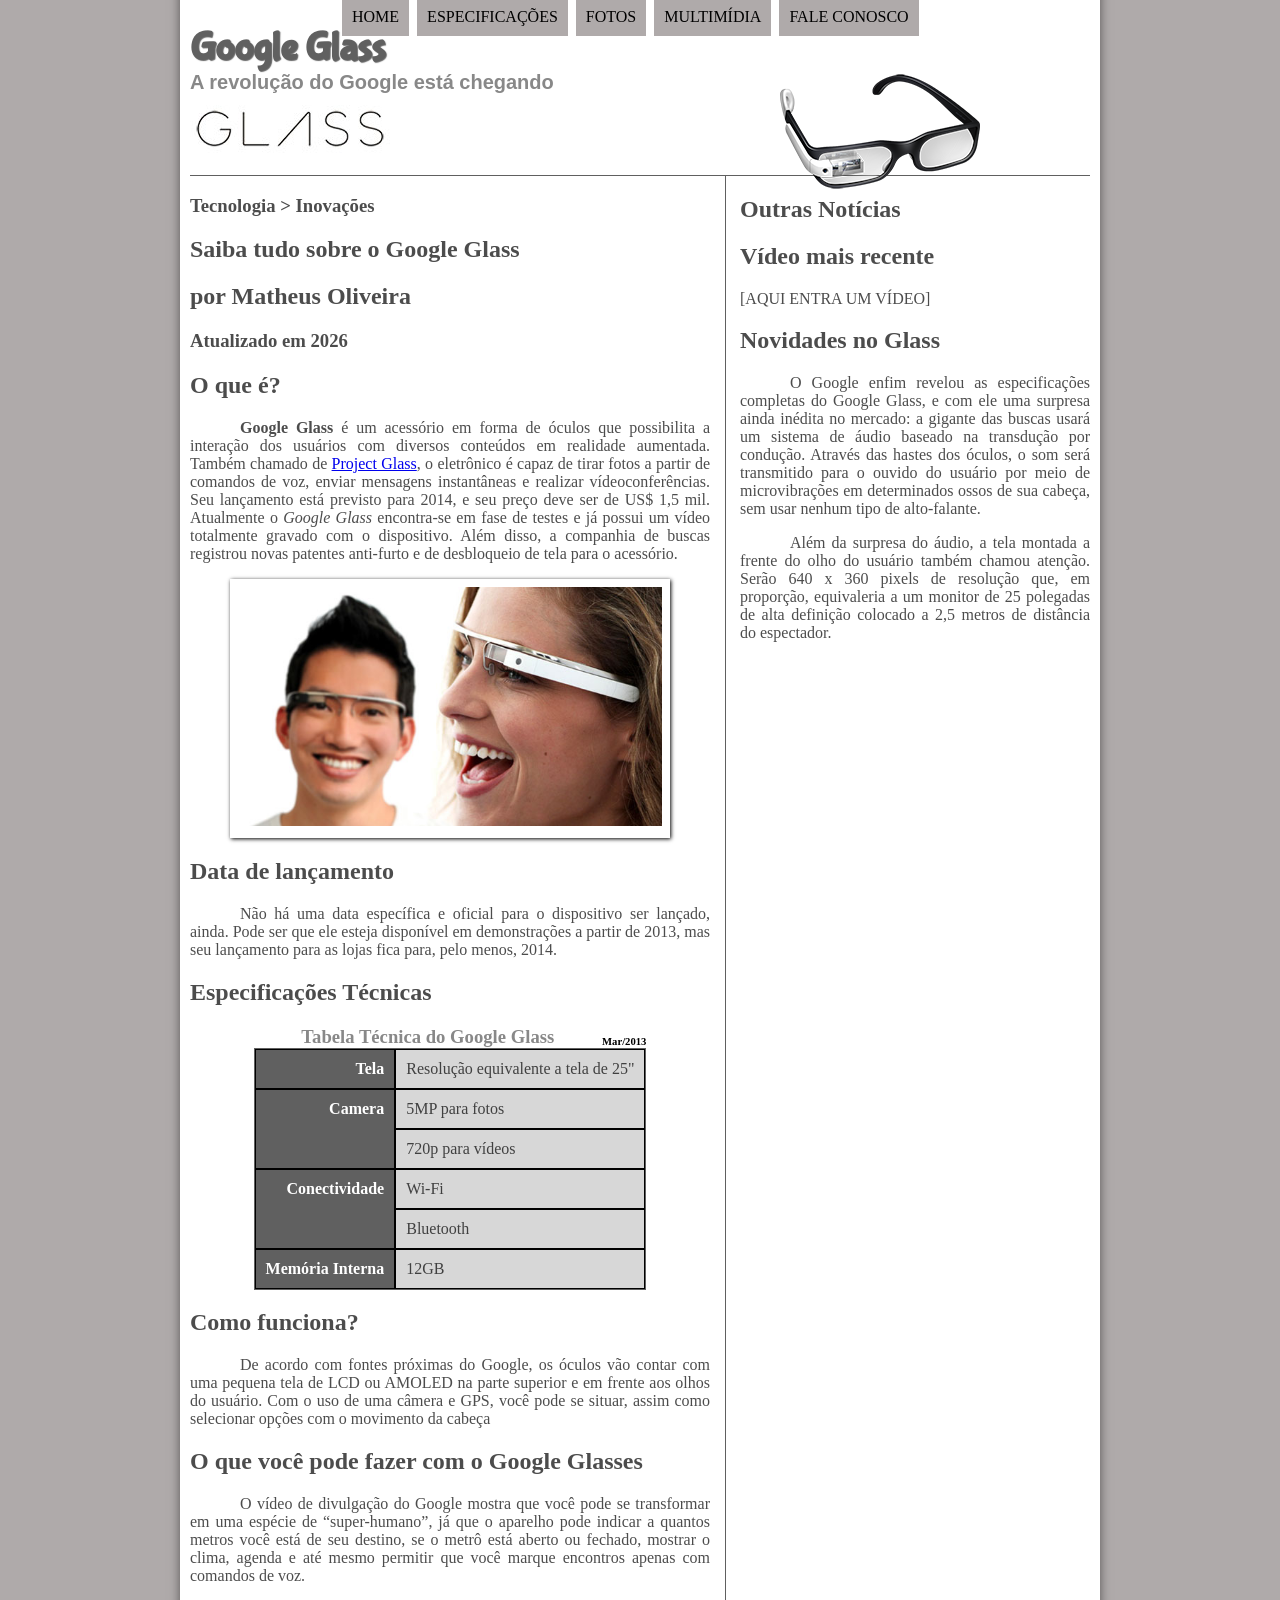
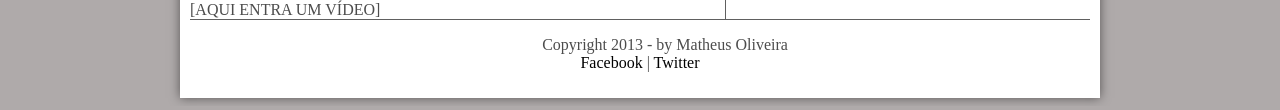
==== google glass/projeto-glass-html5/index.html @ c82f232e "new project" ====
<!DOCTYPE html>
<html lang="pt-br">
<head>
    <meta charset="UTF-8">
    <title>Tudo sobre Google Glass</title>
    <link rel="stylesheet" href="_css/estilo.css">
</head>
<body>
<div id="interface">
    
    <header id="cabecalho">
    <hgroup>
    <h1>Google Glass</h1>
    <h2>A revolução do Google está chegando</h2>
    </hgroup>

    <img id="icone"src="_imagens/glass-oculos-preto-peq.png">

    <nav id="menu">
    <h1>Menu Principal</h1>
    <ul type="square">
        <li><a href="index.html">Home</a></li>
        <li><a href="specs.html">Especificações</a></li>
        <li><a href="fotos.html">Fotos</a></li>
        <li><a href="multimidia.html">Multimídia</a></li>
        <li><a href="fale-conosco.html">Fale conosco</a></li>
    </ul>
    </nav>
    </header>

<section id="corpo">
<hgroup>
    <h3>Tecnologia > Inovações</h3>
    <h1>Saiba tudo sobre o Google Glass</h1>
    <h2>por Matheus Oliveira</h2>
    <h3>Atualizado em 2026</h3>
</hgroup>


<h2 style="text-align: justify;">O que é?</h2>
<p><b>Google Glass</b> é um acessório em forma de óculos que possibilita a interação dos usuários com diversos conteúdos em realidade aumentada. Também chamado de <a href="https://www.google.com/glass/photography/" target="_blank">Project Glass</a>, o eletrônico é capaz de tirar fotos a partir de comandos de voz, enviar mensagens instantâneas e realizar vídeo&shy;con&shy;ferên&shy;cias. Seu lançamento está previsto para 2014, e seu preço deve ser de US$ 1,5 mil. Atualmente o <em>Google Glass</em> encontra-se em fase de testes e já possui um vídeo totalmente gravado com o dispositivo. Além disso, a companhia de buscas registrou novas patentes anti-furto e de desbloqueio de tela para o acessório.</p>

<figure class="foto-legenda">
    <img src="_imagens/glass-quadro-homem-mulher.jpg">
        <figcaption>
            <h3>Google Glass</h3>
            <p>Uma nova maneira de ver o mundo</p>
        </figcaption>
</figure>

<h1>Data de lançamento</h1>
<p>Não há uma data específica e oficial para o dispositivo ser lançado, ainda. Pode ser que ele esteja disponível em demonstrações a partir de 2013, mas seu lançamento para as lojas fica para, pelo menos, 2014.</p>

<h1>Especificações Técnicas</h1>
<table id="tabelaspec">
<caption>Tabela Técnica do Google Glass <span>Mar/2013</span></caption>

<tr><td class="ce">Tela</td> <td class="cd">Resolução equivalente a tela de 25"</td></tr>
<tr><td rowspan="2" class="ce">Camera</td> <td class="cd">5MP para fotos</td></tr>
<tr><td class="cd">720p para vídeos</td></tr>
<tr><td rowspan="2" class="ce">Conectividade</td> <td class="cd">Wi-Fi</td></tr>
<tr><td class="cd">Bluetooth</td></tr>
<tr><td class="ce">Memória Interna</td> <td class="cd">12GB</td></tr>
</table>

<h1>Como funciona?</h1>
<p>De acordo com fontes próximas do Google, os óculos vão contar com uma pequena tela de LCD ou AMOLED na parte superior e em frente aos olhos do usuário. Com o uso de uma câmera e GPS, você pode se situar, assim como selecionar opções com o movimento da cabeça</p>

<h1>O que você pode fazer com o Google Glasses</h1>
<p>O vídeo de divulgação do Google mostra que você pode se transformar em uma espécie de “super-<wbr>humano”, já que o aparelho pode indicar a quantos metros você está de seu destino, se o metrô está aberto ou fechado, mostrar o clima, agenda e até mesmo permitir que você marque encontros apenas com comandos de voz.</p>

[AQUI ENTRA UM VÍDEO]

</section>

<aside id="lateral">
<h1>Outras Notícias</h1>
<h2>Vídeo mais recente</h2>

[AQUI ENTRA UM VÍDEO]

<h2>Novidades no Glass</h2>
<p>O Google enfim revelou as especificações completas do Google Glass, e com ele uma surpresa ainda inédita no mercado: a gigante das buscas usará um sistema de áudio baseado na transdução por condução. Através das hastes dos óculos, o som será transmitido para o ouvido do usuário por meio de microvibrações em determinados ossos de sua cabeça, sem usar nenhum tipo de alto-falante.</p>

<p>Além da surpresa do áudio, a tela montada a frente do olho do usuário também chamou atenção. Serão 640 x 360 pixels de resolução que, em proporção, equivaleria a um monitor de 25 polegadas de alta definição colocado a 2,5 metros de distância do espectador.</p>
</aside>

<footer id="rodape">
<p>Copyright 2013 - by Matheus Oliveira<br>
<a href="http://facebook.com" target="_blank">Facebook</a> | 
<a href="http://twitter.com" target="_blank">Twitter</a></p>
</footer>
</div>
</body>
</html>
---- google glass/projeto-glass-html5/_css/estilo.css ----
@charset "UTF-8";
@font-face {
    font-family: 'FonteLogo';
    src: url("../_fonts/bubblegum-sans-regular.otf");
}

p{
    text-align: justify; 
    text-indent: 50px;
}

header#cabecalho img#icone{
    position: absolute;
    left: 780px;
    top: 70px;
}
header#cabecalho {
    border-bottom: 1px #606060 solid;
    height: 150px;
    background: url("../_imagens/glass-logo-peq.jpg") no-repeat 0px 80px;
}

header#cabecalho h1 {
    font-family: 'fonteLogo';
    font-size: 30pt;
    color: #606060;
    text-shadow: 1px 1px 1px rgba(0, 0, 0, 0.6);
    padding: 0px;
    margin-bottom: 0px;
}

header#cabecalho h2 {
    font-family: Arial, sans-serif;
    color: #888888;
    font-size: 15pt;
    padding: 0px;
    margin-top: 0px;
}

body{
    background-color: #afaaaa;
    color:rgba(0, 0, 0, 0.7); /*o 4ºvalor é o alpha, indica transparencia*/
}

div#interface {
    width: 900px;
    background-color: #ffffff;
    margin: -20px auto 0px auto;
    box-shadow: 0px 0px 10px rgba(0, 0, 0, 0.5);
    padding: 10px;
}

/*Formatação de imagens com legendas*/
figure.foto-legenda{
    position: relative;
    border: 8px solid white;
    box-shadow: 1px 1px 4px black;
}
figure.foto-legenda img{
    width: 100%;
    height: 100%;
}
figure.foto-legenda figcaption {
    opacity: 0;
    position: absolute;
    top: 0px;
    background-color: rgba(0, 0, 0, 0.4);
    color: white;
    width: 100%;
    height: 100%;
    padding: 10px;
    box-sizing: border-box;
    transition: opacity 1.1s;
}
figure.foto-legenda:hover figcaption{
    opacity: 1;
}
 /*Formatação do Menu*/
 
 nav#menu {
    display: block;
 }

 nav#menu ul {
    list-style: none;
    text-transform: uppercase;
    position: absolute;
    top: -20px;
    left: 300px;
 }
 nav#menu li {
    display: inline-block;
    background-color: #afaaaa;
    padding: 10px;
    margin: 2px;
    transition: background-color 1s;
 }
 
nav#menu li:hover {
    background-color: #606060;
}

nav#menu h1 {
   display: none;
}
 
nav#menu a {
   color: black;
   text-decoration: none;
}

nav#menu a:hover{
    color: white;
    text-decoration: underline;
}

section#corpo {
    display: block;
    width: 520px;
    float: left;
    border-right: 1px solid #606060;
    padding-right: 15px;
}

table#tabelaspec {
    border: 1px solid #606060;
    border-spacing: 0px;
    margin-left: auto;
    margin-right: auto;
}

table#tabelaspec td {
    border: 1px solid #000000;
    padding: 10px;
    vertical-align: middle;
}

table#tabelaspec td.ce {
    text-align: right;
    vertical-align: top;
    color: white;
    background-color: #606060;
    font-weight: bold;
}

table#tabelaspec td.cd {
    text-align: left;
    background-color: #cececece;
}

table#tabelaspec caption {
    color: #888888;
    font-size: 14pt;
    font-weight: bolder;
}

table#tabelaspec span {
    display: block;
    float: right;
    color: black;
    font-size: 8pt;
    margin-top: 10px;
}

aside#lateral {
    display: block;
    width: 350px;
    float: right;
}

footer#rodape {
    clear: both;
    border-top: 1px solid #606060;
}

footer#rodape p {
    text-align: center;
}

footer#rodape a {
    color: black;
    text-decoration: none;
}
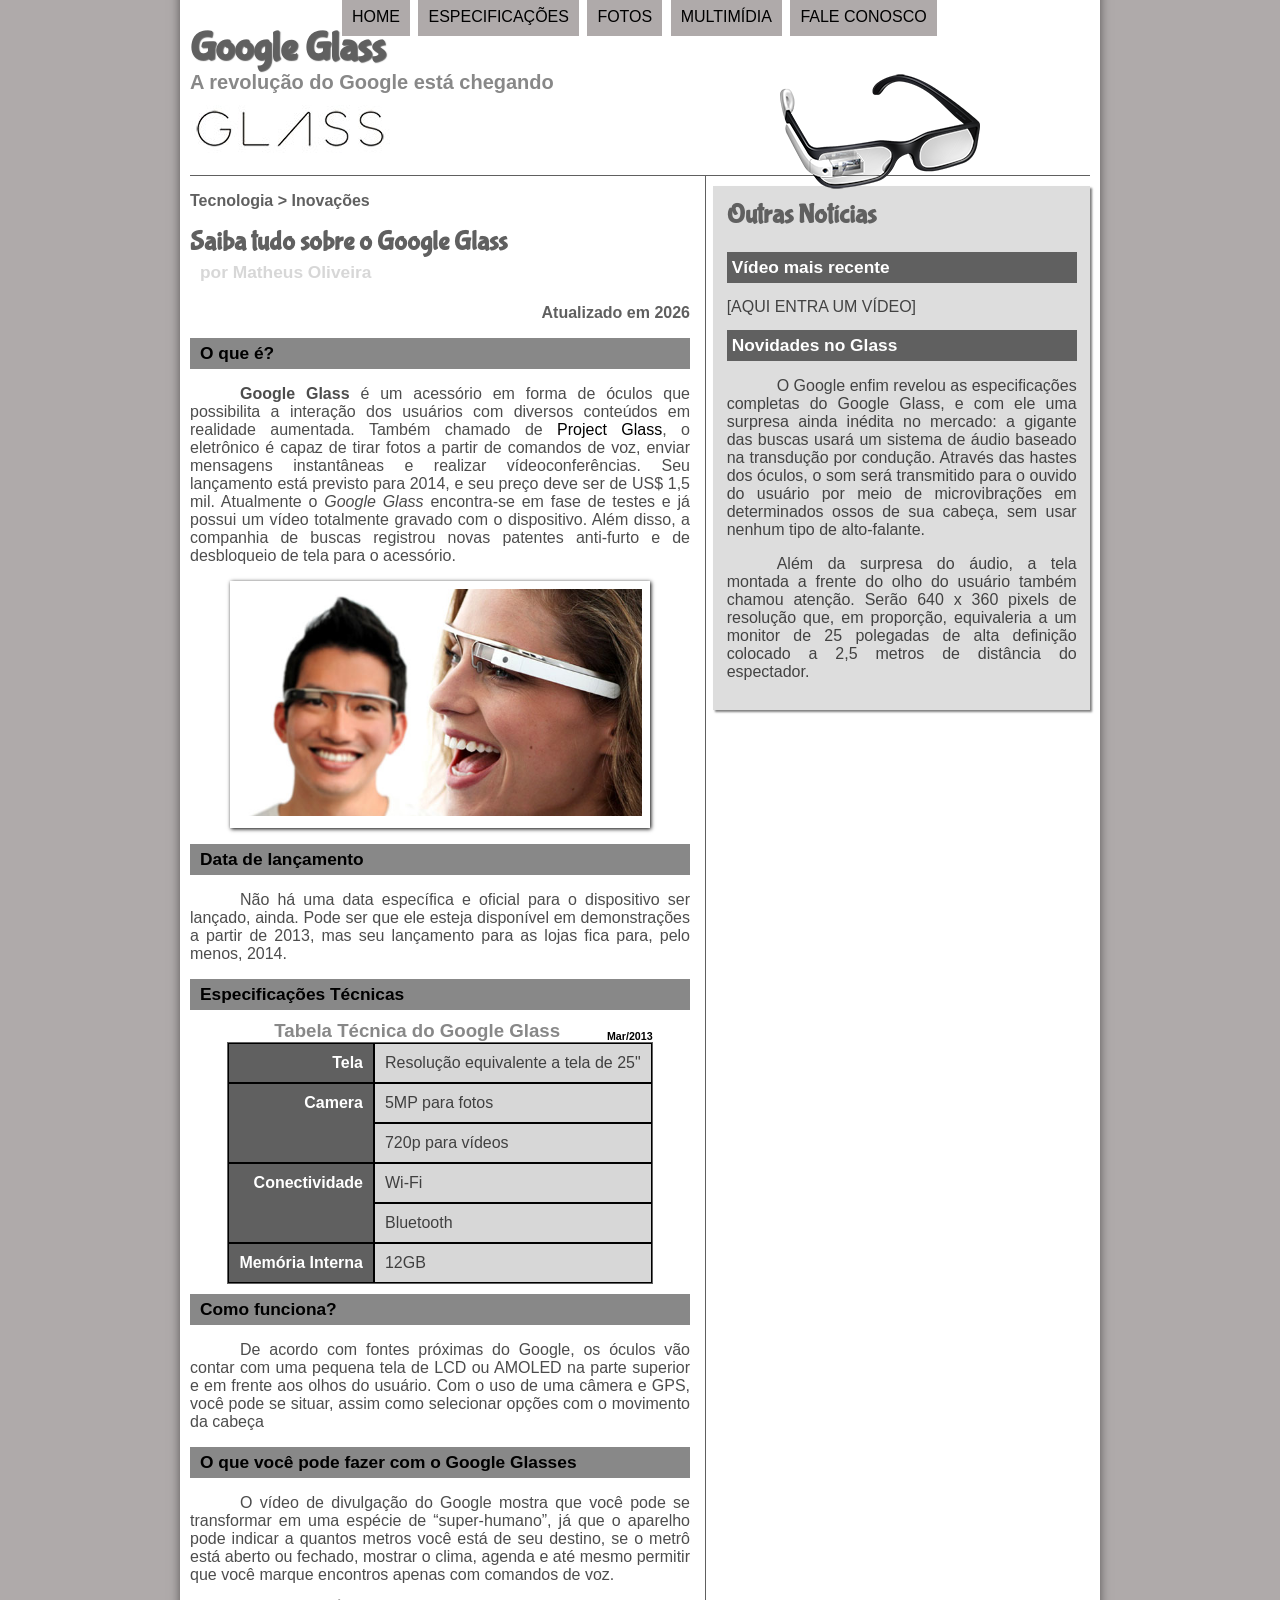
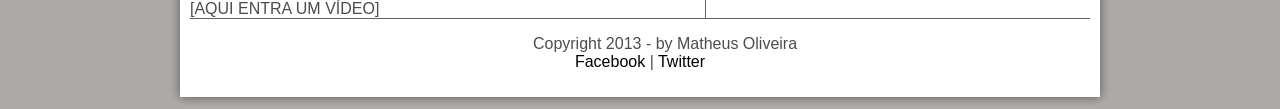
==== commit 20eff713: "updates" ====
--- a/google glass/projeto-glass-html5/index.html
+++ b/google glass/projeto-glass-html5/index.html
@@ -29,13 +29,16 @@
     </header>
 
 <section id="corpo">
+
+<article id="noticia-principal">
+<header id="cabecalho-artigo">
 <hgroup>
     <h3>Tecnologia > Inovações</h3>
     <h1>Saiba tudo sobre o Google Glass</h1>
     <h2>por Matheus Oliveira</h2>
-    <h3>Atualizado em 2026</h3>
+    <h3 class="direita">Atualizado em 2026</h3>
 </hgroup>
-
+</header>
 
 <h2 style="text-align: justify;">O que é?</h2>
 <p><b>Google Glass</b> é um acessório em forma de óculos que possibilita a interação dos usuários com diversos conteúdos em realidade aumentada. Também chamado de <a href="https://www.google.com/glass/photography/" target="_blank">Project Glass</a>, o eletrônico é capaz de tirar fotos a partir de comandos de voz, enviar mensagens instantâneas e realizar vídeo&shy;con&shy;ferên&shy;cias. Seu lançamento está previsto para 2014, e seu preço deve ser de US$ 1,5 mil. Atualmente o <em>Google Glass</em> encontra-se em fase de testes e já possui um vídeo totalmente gravado com o dispositivo. Além disso, a companhia de buscas registrou novas patentes anti-furto e de desbloqueio de tela para o acessório.</p>
@@ -48,10 +51,10 @@
         </figcaption>
 </figure>
 
-<h1>Data de lançamento</h1>
+<h2>Data de lançamento</h2>
 <p>Não há uma data específica e oficial para o dispositivo ser lançado, ainda. Pode ser que ele esteja disponível em demonstrações a partir de 2013, mas seu lançamento para as lojas fica para, pelo menos, 2014.</p>
 
-<h1>Especificações Técnicas</h1>
+<h2>Especificações Técnicas</h2>
 <table id="tabelaspec">
 <caption>Tabela Técnica do Google Glass <span>Mar/2013</span></caption>
 
@@ -63,14 +66,14 @@
 <tr><td class="ce">Memória Interna</td> <td class="cd">12GB</td></tr>
 </table>
 
-<h1>Como funciona?</h1>
+<h2>Como funciona?</h2>
 <p>De acordo com fontes próximas do Google, os óculos vão contar com uma pequena tela de LCD ou AMOLED na parte superior e em frente aos olhos do usuário. Com o uso de uma câmera e GPS, você pode se situar, assim como selecionar opções com o movimento da cabeça</p>
 
-<h1>O que você pode fazer com o Google Glasses</h1>
+<h2>O que você pode fazer com o Google Glasses</h2>
 <p>O vídeo de divulgação do Google mostra que você pode se transformar em uma espécie de “super-<wbr>humano”, já que o aparelho pode indicar a quantos metros você está de seu destino, se o metrô está aberto ou fechado, mostrar o clima, agenda e até mesmo permitir que você marque encontros apenas com comandos de voz.</p>
 
 [AQUI ENTRA UM VÍDEO]
-
+</article>
 </section>
 
 <aside id="lateral">
--- a/google glass/projeto-glass-html5/_css/estilo.css
+++ b/google glass/projeto-glass-html5/_css/estilo.css
@@ -7,6 +7,15 @@
 p{
     text-align: justify; 
     text-indent: 50px;
+}
+
+a {
+    color: #000000;
+    text-decoration: none;
+} 
+
+a:hover {
+    text-decoration: underline;
 }
 
 header#cabecalho img#icone{
@@ -38,6 +47,7 @@
 }
 
 body{
+    font-family: arial, sans-serif;
     background-color: #afaaaa;
     color:rgba(0, 0, 0, 0.7); /*o 4ºvalor é o alpha, indica transparencia*/
 }
@@ -116,10 +126,42 @@
 
 section#corpo {
     display: block;
-    width: 520px;
+    width: 500px;
     float: left;
     border-right: 1px solid #606060;
     padding-right: 15px;
+}
+
+article#noticia-principal h2 {
+    font-size: 13pt;
+    color: #000000;
+    background-color: #888888;
+    padding: 5px 0px 5px 10px;
+    margin: 10px 0px 10px 0px;
+}
+
+header#cabecalho-artigo h1 {
+    font-family: 'FonteLogo', sans-serif;
+    font-size: 20pt;
+    color: #606060;
+    margin-bottom: 0px;
+    margin-top: 0px;
+}
+
+header#cabecalho-artigo h2 {
+    font-size: 13pt;
+    color: #cececece;
+    background-color: #ffffff;
+    margin: 0px;
+}
+
+header#cabecalho-artigo h3 {
+    font-size: 12pt;
+    color: #606060;
+}
+
+.direita{
+    text-align: right;
 }
 
 table#tabelaspec {
@@ -166,6 +208,25 @@
     display: block;
     width: 350px;
     float: right;
+    background-color: #dddddd;
+    padding: 10pt;
+    margin-top: 10px;
+    box-shadow: 2px 2px 2px rgba(0, 0, 0, 0.5);
+}
+
+aside#lateral h1 {
+    font-family: 'FonteLogo', sans-serif;
+    font-size: 20pt;
+    color: #606060;
+    margin-top: 0px;
+}
+
+aside#lateral h2 {
+    background-color: #606060;
+    font-size: 13pt;
+    color: #ffffff;
+    padding: 5px;
+
 }
 
 footer#rodape {
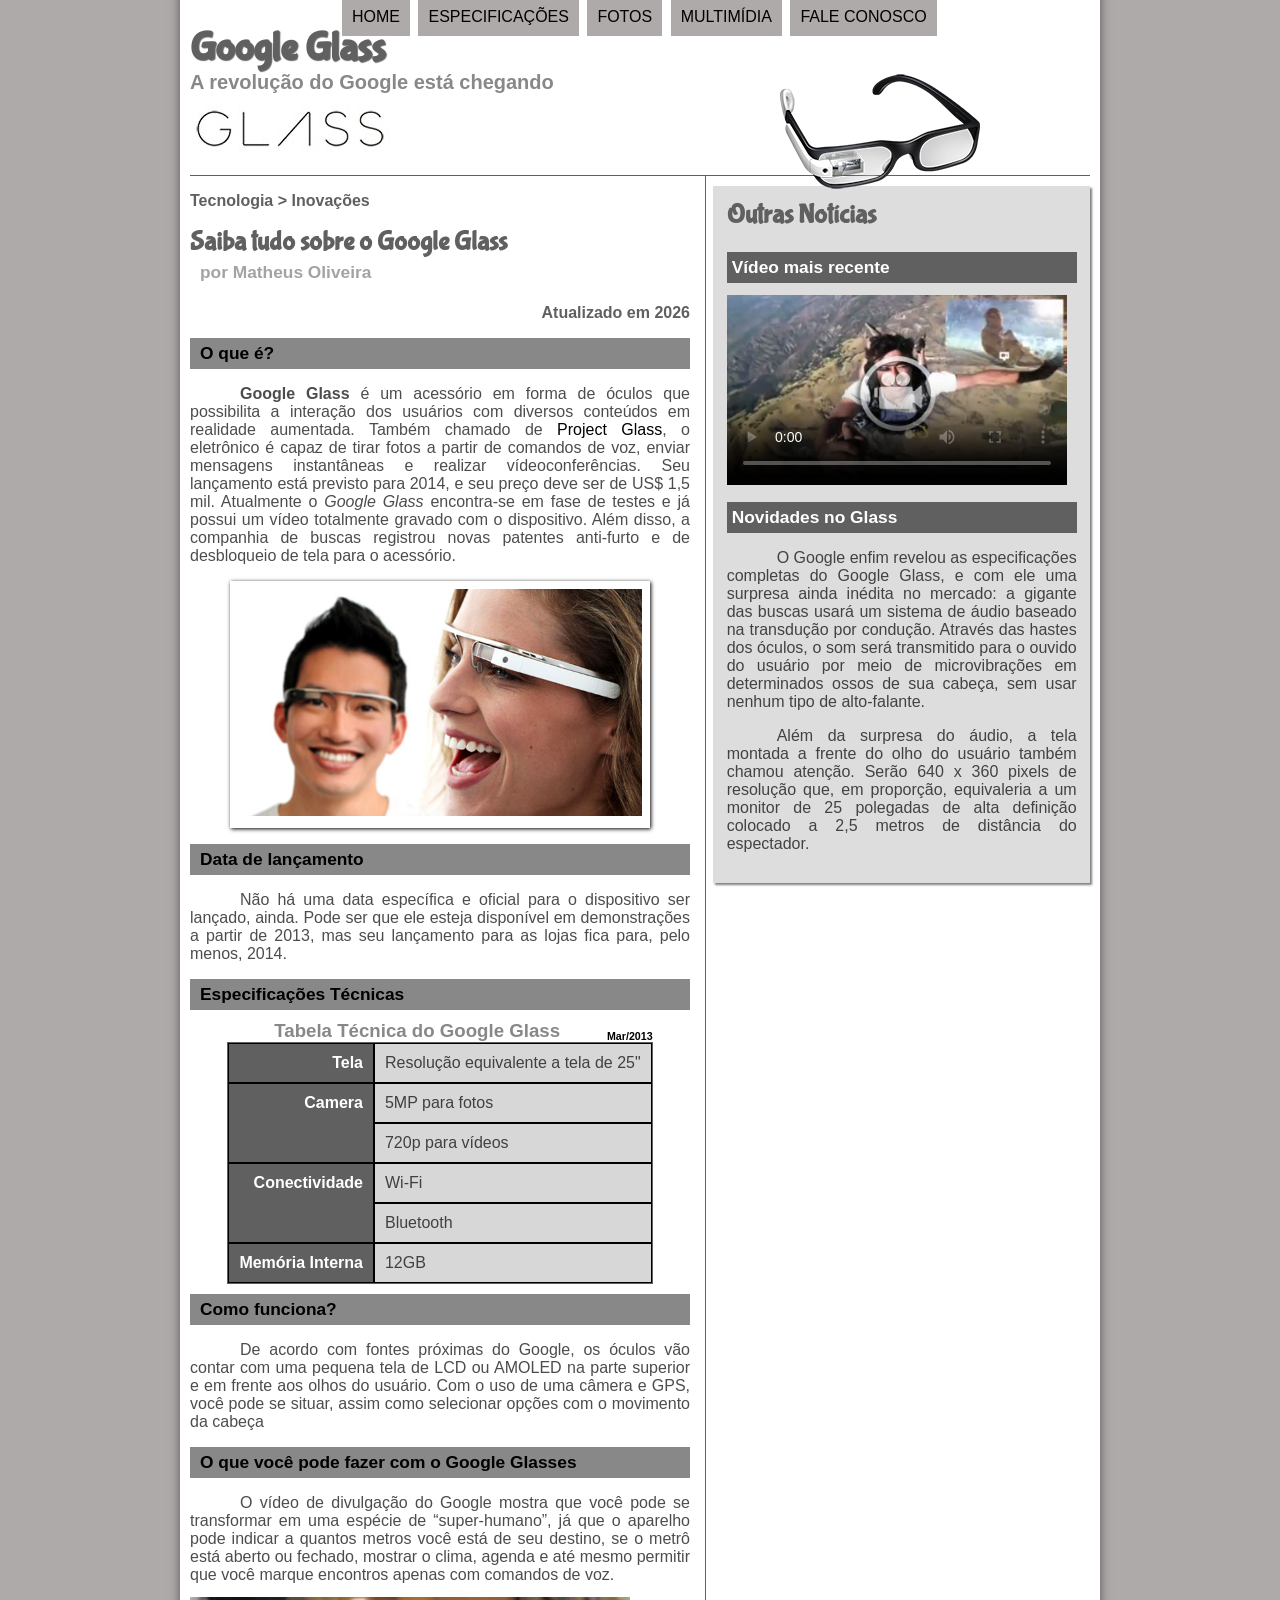
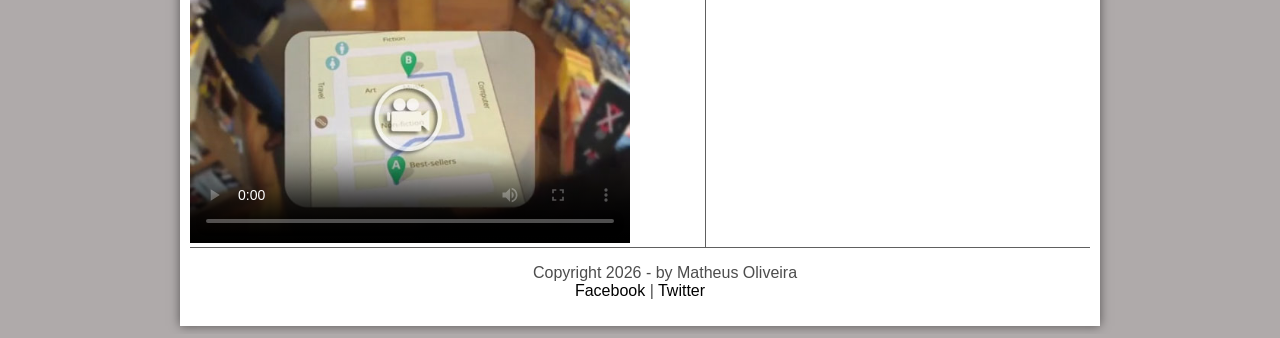
==== commit fca3525e: "final version" ====
--- a/google glass/projeto-glass-html5/index.html
+++ b/google glass/projeto-glass-html5/index.html
@@ -1,98 +1,153 @@
 <!DOCTYPE html>
 <html lang="pt-br">
+
 <head>
     <meta charset="UTF-8">
     <title>Tudo sobre Google Glass</title>
     <link rel="stylesheet" href="_css/estilo.css">
+    <link rel="stylesheet" href="_css/media.css">
 </head>
+<script language="javascript" src="_javascript/funcoes.js"></script>
+
 <body>
-<div id="interface">
-    
-    <header id="cabecalho">
-    <hgroup>
-    <h1>Google Glass</h1>
-    <h2>A revolução do Google está chegando</h2>
-    </hgroup>
+    <div id="interface">
 
-    <img id="icone"src="_imagens/glass-oculos-preto-peq.png">
+        <header id="cabecalho">
+            <hgroup>
+                <h1>Google Glass</h1>
+                <h2>A revolução do Google está chegando</h2>
+            </hgroup>
 
-    <nav id="menu">
-    <h1>Menu Principal</h1>
-    <ul type="square">
-        <li><a href="index.html">Home</a></li>
-        <li><a href="specs.html">Especificações</a></li>
-        <li><a href="fotos.html">Fotos</a></li>
-        <li><a href="multimidia.html">Multimídia</a></li>
-        <li><a href="fale-conosco.html">Fale conosco</a></li>
-    </ul>
-    </nav>
-    </header>
+            <img id="icone" src="_imagens/glass-oculos-preto-peq.png">
 
-<section id="corpo">
+            <nav id="menu">
+                <h1>Menu Principal</h1>
+                <ul type="square">
+                    <li onmouseover="mudaFoto('_imagens/home.png')"
+                        onmouseout="mudaFoto('_imagens/glass-oculos-preto-peq.png')"><a href="index.html">Home</a></li>
+                    <li onmouseover="mudaFoto('_imagens/especificacoes.png')"
+                        onmouseout="mudaFoto('_imagens/glass-oculos-preto-peq.png')"><a
+                            href="specs.html">Especificações</a></li>
+                    <li onmouseover="mudaFoto('_imagens/fotos.png')"
+                        onmouseout="mudaFoto('_imagens/glass-oculos-preto-peq.png')"><a href="fotos.html">Fotos</a></li>
+                    <li onmouseover="mudaFoto('_imagens/multimidia.png')"
+                        onmouseout="mudaFoto('_imagens/glass-oculos-preto-peq.png')"><a
+                            href="multimidia.html">Multimídia</a></li>
+                    <li onmouseover="mudaFoto('_imagens/contato.png')"
+                        onmouseout="mudaFoto('_imagens/glass-oculos-preto-peq.png')"><a href="fale-conosco.html">Fale
+                            conosco</a></li>
+                </ul>
+            </nav>
+        </header>
 
-<article id="noticia-principal">
-<header id="cabecalho-artigo">
-<hgroup>
-    <h3>Tecnologia > Inovações</h3>
-    <h1>Saiba tudo sobre o Google Glass</h1>
-    <h2>por Matheus Oliveira</h2>
-    <h3 class="direita">Atualizado em 2026</h3>
-</hgroup>
-</header>
+        <section id="corpo">
 
-<h2 style="text-align: justify;">O que é?</h2>
-<p><b>Google Glass</b> é um acessório em forma de óculos que possibilita a interação dos usuários com diversos conteúdos em realidade aumentada. Também chamado de <a href="https://www.google.com/glass/photography/" target="_blank">Project Glass</a>, o eletrônico é capaz de tirar fotos a partir de comandos de voz, enviar mensagens instantâneas e realizar vídeo&shy;con&shy;ferên&shy;cias. Seu lançamento está previsto para 2014, e seu preço deve ser de US$ 1,5 mil. Atualmente o <em>Google Glass</em> encontra-se em fase de testes e já possui um vídeo totalmente gravado com o dispositivo. Além disso, a companhia de buscas registrou novas patentes anti-furto e de desbloqueio de tela para o acessório.</p>
+            <article id="noticia-principal">
+                <header id="cabecalho-artigo">
+                    <hgroup>
+                        <h3>Tecnologia > Inovações</h3>
+                        <h1>Saiba tudo sobre o Google Glass</h1>
+                        <h2>por Matheus Oliveira</h2>
+                        <h3 class="direita">Atualizado em 2026</h3>
+                    </hgroup>
+                </header>
 
-<figure class="foto-legenda">
-    <img src="_imagens/glass-quadro-homem-mulher.jpg">
-        <figcaption>
-            <h3>Google Glass</h3>
-            <p>Uma nova maneira de ver o mundo</p>
-        </figcaption>
-</figure>
+                <h2 style="text-align: justify;">O que é?</h2>
+                <p><b>Google Glass</b> é um acessório em forma de óculos que possibilita a interação dos usuários com
+                    diversos conteúdos em realidade aumentada. Também chamado de <a
+                        href="https://www.google.com/glass/photography/" target="_blank">Project Glass</a>, o eletrônico
+                    é capaz de tirar fotos a partir de comandos de voz, enviar mensagens instantâneas e realizar
+                    vídeo&shy;con&shy;ferên&shy;cias. Seu lançamento está previsto para 2014, e seu preço deve ser de
+                    US$ 1,5 mil. Atualmente o <em>Google Glass</em> encontra-se em fase de testes e já possui um vídeo
+                    totalmente gravado com o dispositivo. Além disso, a companhia de buscas registrou novas patentes
+                    anti-furto e de desbloqueio de tela para o acessório.</p>
 
-<h2>Data de lançamento</h2>
-<p>Não há uma data específica e oficial para o dispositivo ser lançado, ainda. Pode ser que ele esteja disponível em demonstrações a partir de 2013, mas seu lançamento para as lojas fica para, pelo menos, 2014.</p>
+                <figure class="foto-legenda">
+                    <img src="_imagens/glass-quadro-homem-mulher.jpg">
+                    <figcaption>
+                        <h3>Google Glass</h3>
+                        <p>Uma nova maneira de ver o mundo</p>
+                    </figcaption>
+                </figure>
 
-<h2>Especificações Técnicas</h2>
-<table id="tabelaspec">
-<caption>Tabela Técnica do Google Glass <span>Mar/2013</span></caption>
+                <h2>Data de lançamento</h2>
+                <p>Não há uma data específica e oficial para o dispositivo ser lançado, ainda. Pode ser que ele esteja
+                    disponível em demonstrações a partir de 2013, mas seu lançamento para as lojas fica para, pelo
+                    menos, 2014.</p>
 
-<tr><td class="ce">Tela</td> <td class="cd">Resolução equivalente a tela de 25"</td></tr>
-<tr><td rowspan="2" class="ce">Camera</td> <td class="cd">5MP para fotos</td></tr>
-<tr><td class="cd">720p para vídeos</td></tr>
-<tr><td rowspan="2" class="ce">Conectividade</td> <td class="cd">Wi-Fi</td></tr>
-<tr><td class="cd">Bluetooth</td></tr>
-<tr><td class="ce">Memória Interna</td> <td class="cd">12GB</td></tr>
-</table>
+                <h2>Especificações Técnicas</h2>
+                <table id="tabelaspec">
+                    <caption>Tabela Técnica do Google Glass <span>Mar/2013</span></caption>
 
-<h2>Como funciona?</h2>
-<p>De acordo com fontes próximas do Google, os óculos vão contar com uma pequena tela de LCD ou AMOLED na parte superior e em frente aos olhos do usuário. Com o uso de uma câmera e GPS, você pode se situar, assim como selecionar opções com o movimento da cabeça</p>
+                    <tr>
+                        <td class="ce">Tela</td>
+                        <td class="cd">Resolução equivalente a tela de 25"</td>
+                    </tr>
+                    <tr>
+                        <td rowspan="2" class="ce">Camera</td>
+                        <td class="cd">5MP para fotos</td>
+                    </tr>
+                    <tr>
+                        <td class="cd">720p para vídeos</td>
+                    </tr>
+                    <tr>
+                        <td rowspan="2" class="ce">Conectividade</td>
+                        <td class="cd">Wi-Fi</td>
+                    </tr>
+                    <tr>
+                        <td class="cd">Bluetooth</td>
+                    </tr>
+                    <tr>
+                        <td class="ce">Memória Interna</td>
+                        <td class="cd">12GB</td>
+                    </tr>
+                </table>
 
-<h2>O que você pode fazer com o Google Glasses</h2>
-<p>O vídeo de divulgação do Google mostra que você pode se transformar em uma espécie de “super-<wbr>humano”, já que o aparelho pode indicar a quantos metros você está de seu destino, se o metrô está aberto ou fechado, mostrar o clima, agenda e até mesmo permitir que você marque encontros apenas com comandos de voz.</p>
+                <h2>Como funciona?</h2>
+                <p>De acordo com fontes próximas do Google, os óculos vão contar com uma pequena tela de LCD ou AMOLED
+                    na parte superior e em frente aos olhos do usuário. Com o uso de uma câmera e GPS, você pode se
+                    situar, assim como selecionar opções com o movimento da cabeça</p>
 
-[AQUI ENTRA UM VÍDEO]
-</article>
-</section>
+                <h2>O que você pode fazer com o Google Glasses</h2>
+                <p>O vídeo de divulgação do Google mostra que você pode se transformar em uma espécie de “super-<wbr>humano”, já que o aparelho pode indicar a quantos metros você está de seu destino, se o metrô está aberto ou fechado, mostrar o clima, agenda e até mesmo permitir que você marque encontros apenas com comandos de voz.
+                </p>
 
-<aside id="lateral">
-<h1>Outras Notícias</h1>
-<h2>Vídeo mais recente</h2>
+                <div id="video">
+                    <video id="rotina" controls="controls" poster="_imagens/video-mini01.jpg">
+                        <source src="_media/one-day.mp4" type="video/mp4">
+                    </video>
+                </div>
+            </article>
+        </section>
 
-[AQUI ENTRA UM VÍDEO]
+        <aside id="lateral">
+            <h1>Outras Notícias</h1>
+            <h2>Vídeo mais recente</h2>
 
-<h2>Novidades no Glass</h2>
-<p>O Google enfim revelou as especificações completas do Google Glass, e com ele uma surpresa ainda inédita no mercado: a gigante das buscas usará um sistema de áudio baseado na transdução por condução. Através das hastes dos óculos, o som será transmitido para o ouvido do usuário por meio de microvibrações em determinados ossos de sua cabeça, sem usar nenhum tipo de alto-falante.</p>
+            <div id="video">
+                <video id="diversao" controls="controls" poster="_imagens/video-mini02.jpg">
+                    <source src="_media/how-it-feels.mp4" type="video/mp4">
+                </video>
+            </div>
 
-<p>Além da surpresa do áudio, a tela montada a frente do olho do usuário também chamou atenção. Serão 640 x 360 pixels de resolução que, em proporção, equivaleria a um monitor de 25 polegadas de alta definição colocado a 2,5 metros de distância do espectador.</p>
-</aside>
+            <h2>Novidades no Glass</h2>
+            <p>O Google enfim revelou as especificações completas do Google Glass, e com ele uma surpresa ainda inédita
+                no mercado: a gigante das buscas usará um sistema de áudio baseado na transdução por condução. Através
+                das hastes dos óculos, o som será transmitido para o ouvido do usuário por meio de microvibrações em
+                determinados ossos de sua cabeça, sem usar nenhum tipo de alto-falante.</p>
 
-<footer id="rodape">
-<p>Copyright 2013 - by Matheus Oliveira<br>
-<a href="http://facebook.com" target="_blank">Facebook</a> | 
-<a href="http://twitter.com" target="_blank">Twitter</a></p>
-</footer>
-</div>
+            <p>Além da surpresa do áudio, a tela montada a frente do olho do usuário também chamou atenção. Serão 640 x
+                360 pixels de resolução que, em proporção, equivaleria a um monitor de 25 polegadas de alta definição
+                colocado a 2,5 metros de distância do espectador.</p>
+        </aside>
+
+        <footer id="rodape">
+            <p>Copyright 2026 - by Matheus Oliveira<br>
+                <a href="http://facebook.com" target="_blank">Facebook</a> |
+                <a href="http://twitter.com" target="_blank">Twitter</a>
+            </p>
+        </footer>
+    </div>
 </body>
+
 </html>
--- a/google glass/projeto-glass-html5/_css/estilo.css
+++ b/google glass/projeto-glass-html5/_css/estilo.css
@@ -1,28 +1,30 @@
 @charset "UTF-8";
+
 @font-face {
     font-family: 'FonteLogo';
     src: url("../_fonts/bubblegum-sans-regular.otf");
 }
 
-p{
-    text-align: justify; 
+p {
+    text-align: justify;
     text-indent: 50px;
 }
 
 a {
     color: #000000;
     text-decoration: none;
-} 
+}
 
 a:hover {
     text-decoration: underline;
 }
 
-header#cabecalho img#icone{
+header#cabecalho img#icone {
     position: absolute;
     left: 780px;
     top: 70px;
 }
+
 header#cabecalho {
     border-bottom: 1px #606060 solid;
     height: 150px;
@@ -46,10 +48,11 @@
     margin-top: 0px;
 }
 
-body{
+body {
     font-family: arial, sans-serif;
     background-color: #afaaaa;
-    color:rgba(0, 0, 0, 0.7); /*o 4ºvalor é o alpha, indica transparencia*/
+    color: rgba(0, 0, 0, 0.7);
+    /*o 4ºvalor é o alpha, indica transparencia*/
 }
 
 div#interface {
@@ -61,15 +64,17 @@
 }
 
 /*Formatação de imagens com legendas*/
-figure.foto-legenda{
+figure.foto-legenda {
     position: relative;
     border: 8px solid white;
     box-shadow: 1px 1px 4px black;
 }
-figure.foto-legenda img{
+
+figure.foto-legenda img {
     width: 100%;
     height: 100%;
 }
+
 figure.foto-legenda figcaption {
     opacity: 0;
     position: absolute;
@@ -82,44 +87,47 @@
     box-sizing: border-box;
     transition: opacity 1.1s;
 }
-figure.foto-legenda:hover figcaption{
+
+figure.foto-legenda:hover figcaption {
     opacity: 1;
 }
- /*Formatação do Menu*/
- 
- nav#menu {
-    display: block;
- }
-
- nav#menu ul {
+
+/*Formatação do Menu*/
+
+nav#menu {
+    display: block;
+}
+
+nav#menu ul {
     list-style: none;
     text-transform: uppercase;
     position: absolute;
     top: -20px;
     left: 300px;
- }
- nav#menu li {
+}
+
+nav#menu li {
     display: inline-block;
     background-color: #afaaaa;
     padding: 10px;
     margin: 2px;
     transition: background-color 1s;
- }
- 
+}
+
 nav#menu li:hover {
     background-color: #606060;
 }
 
 nav#menu h1 {
-   display: none;
-}
- 
+    display: none;
+}
+
 nav#menu a {
-   color: black;
-   text-decoration: none;
-}
-
-nav#menu a:hover{
+    color: black;
+    text-decoration: none;
+}
+
+nav#menu a:hover {
     color: white;
     text-decoration: underline;
 }
@@ -150,7 +158,7 @@
 
 header#cabecalho-artigo h2 {
     font-size: 13pt;
-    color: #cececece;
+    color: #8d8d8dce;
     background-color: #ffffff;
     margin: 0px;
 }
@@ -160,7 +168,7 @@
     color: #606060;
 }
 
-.direita{
+.direita {
     text-align: right;
 }
 
@@ -241,6 +249,4 @@
 footer#rodape a {
     color: black;
     text-decoration: none;
-}
-
-
+}
--- a/google glass/projeto-glass-html5/_css/media.css
+++ b/google glass/projeto-glass-html5/_css/media.css
@@ -0,0 +1,39 @@
+@charset "UTF-8";
+
+div#tv-radio {
+    width: 900px;
+    height: 580px;
+    background: url("../_imagens/radio-tv.png") no-repeat;
+}
+
+audio#musica {
+    display: block;
+    position: relative;
+    left: 575px;
+    top: 490px;
+    width: 300px;
+}
+
+video#filme {
+    display: block;
+    position: relative;
+    left: 90px;
+    top: 85px;
+    width: 440px;
+}
+
+video#rotina {
+    display: block;
+    position: relative;
+    left: auto;
+    top: -3px;
+    width: 440px;
+}
+
+video#diversao {
+    display: block;
+    position: relative;
+    left: 0px;
+    top: -3px;
+    width: 340px;
+}
